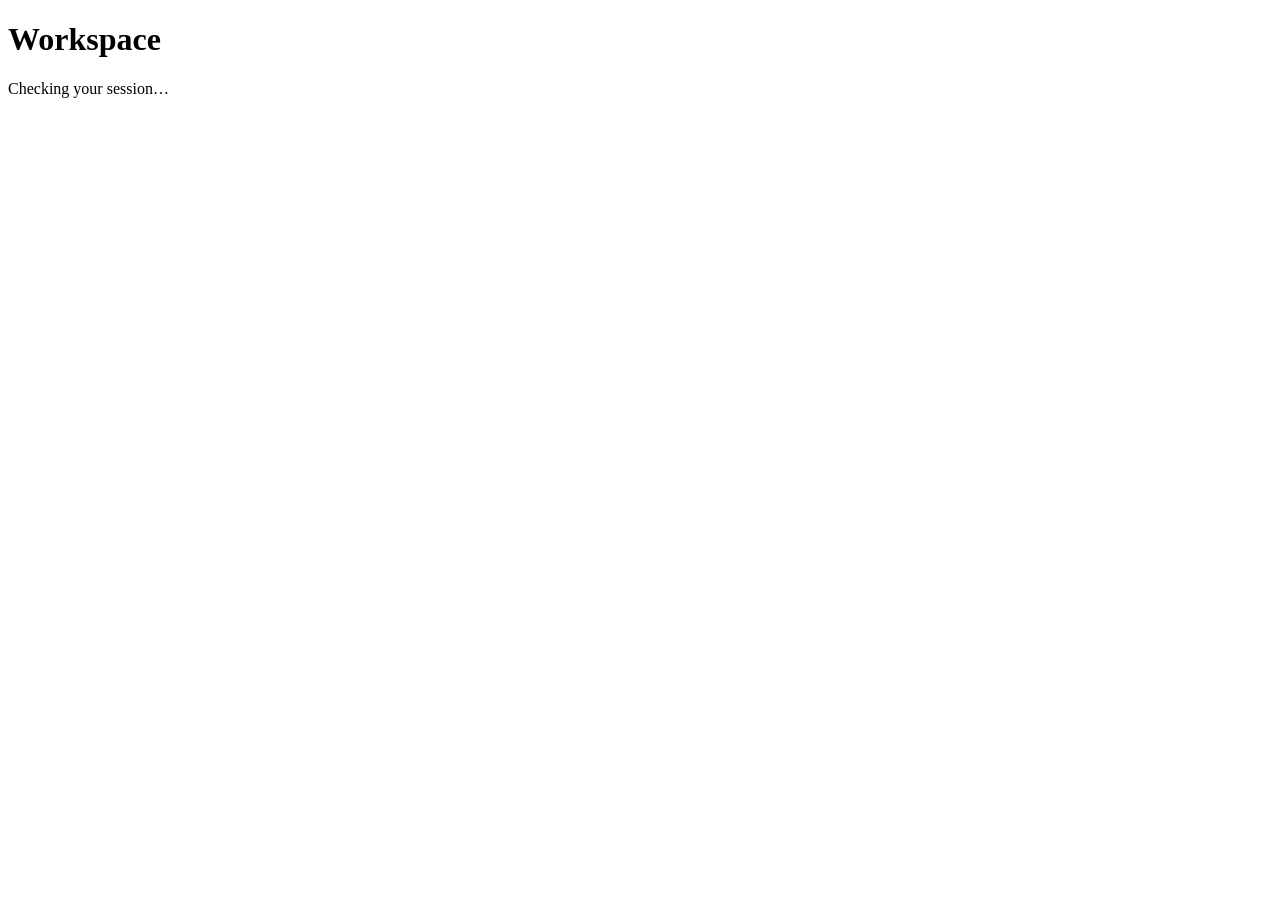
==== deploy/remote-workspace/accounts/web/index.html @ 163ef51f "Persist private workspace chats on U01 and continue them across clients" ====
<!doctype html>
<html lang="en">
  <head>
    <meta charset="utf-8" />
    <meta name="viewport" content="width=device-width, initial-scale=1" />
    <title>Kolmogor account</title>
    <link rel="stylesheet" href="/account.css" />
  </head>
  <body>
    <main>
      <header>
        <h1>Workspace</h1>
        <button id="logout" hidden>Sign out</button>
      </header>
      <p id="identity" role="status">Checking your session…</p>
      <a class="primary" id="login" href="/auth/google" hidden>Sign in with Google</a>
      <section id="workspace" hidden>
        <section id="chats" aria-label="Workspace chats">
          <header><h2 id="chat-heading">Chats</h2><div>
            <button id="all-chats" hidden>All chats</button>
            <button id="new-chat">New chat</button>
          </div></header>
          <div id="chat-index">
            <p id="chat-empty" hidden>No workspace chats yet.</p>
            <ul id="chat-list"></ul>
            <button id="more-chats" hidden>More chats</button>
          </div>
          <div id="conversation" hidden>
            <button id="older-turns" hidden>Earlier messages</button>
            <ol id="messages" aria-label="Conversation"></ol>
            <form id="chat-form">
              <label for="chat-input">Message Codex</label>
              <textarea id="chat-input" rows="3" required></textarea>
              <button class="primary" id="chat-send">Send</button>
            </form>
          </div>
          <p id="chat-status" role="status"></p>
        </section>
        <h2>Connections</h2>
        <button id="connect" class="primary">Connect all accounts</button>
        <p id="status" role="status"></p>
        <ul id="providers"></ul>
        <section id="instructions" hidden>
          <h2></h2>
          <p></p>
          <a id="authorize" target="_blank" rel="noopener noreferrer" hidden>Open sign-in page</a>
          <form hidden>
            <label>Authorization code<input type="password" autocomplete="off" required /></label
            ><button>Submit code</button>
          </form>
          <button id="skip" hidden>Skip this account</button>
        </section>
        <section id="viewer" hidden>
          <header>
            <h2>Workspace Chrome</h2>
            <button id="close-view">Close display</button>
          </header>
          <div id="screen"></div>
        </section>
      </section>
    </main>
    <script type="module" src="/account.js"></script>
  </body>
</html>
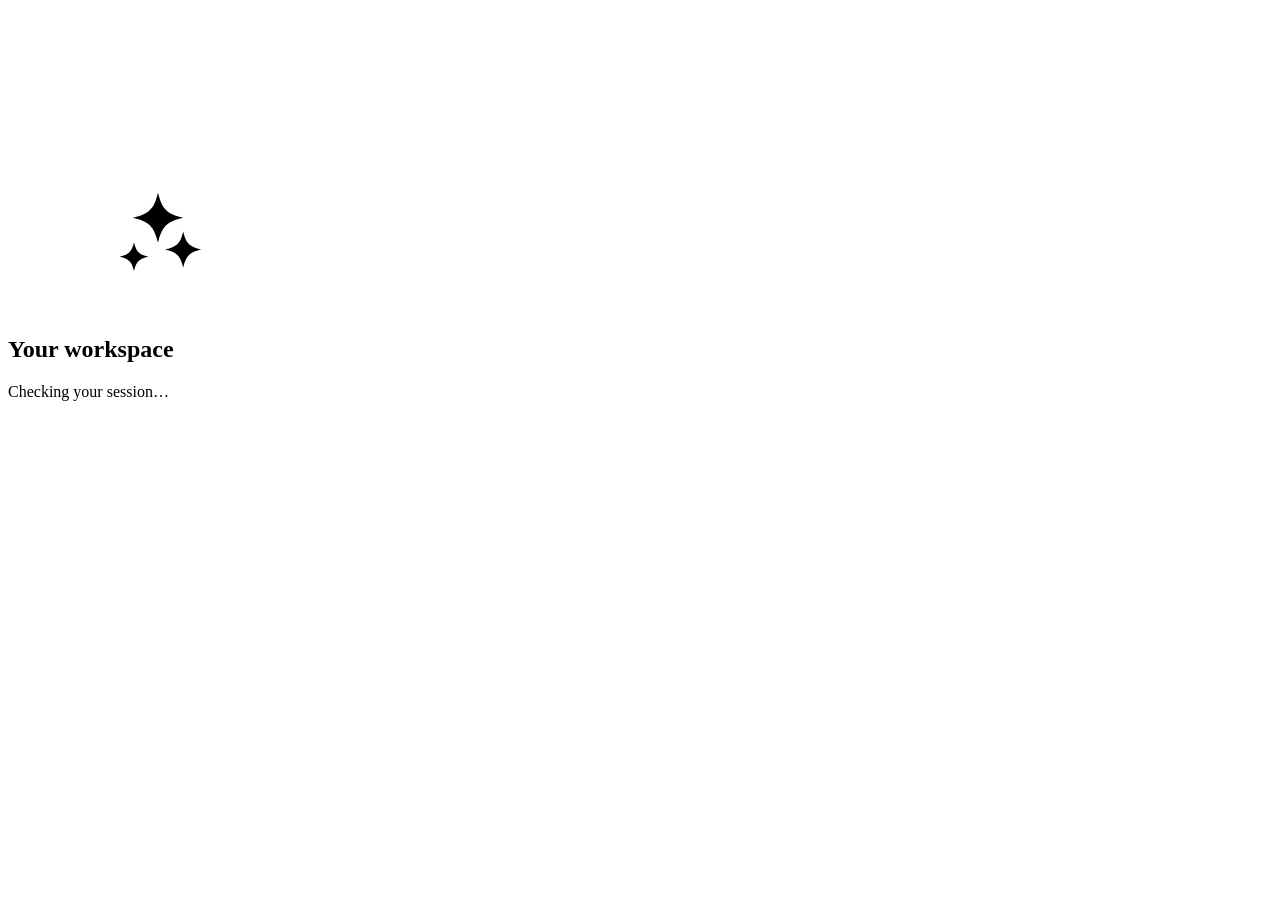
==== commit 5c7ae16e: "Give the mobile workspace dedicated chat and connection screens" ====
--- a/deploy/remote-workspace/accounts/web/index.html
+++ b/deploy/remote-workspace/accounts/web/index.html
@@ -2,62 +2,90 @@
 <html lang="en">
   <head>
     <meta charset="utf-8" />
-    <meta name="viewport" content="width=device-width, initial-scale=1" />
-    <title>Kolmogor account</title>
+    <meta name="viewport" content="width=device-width, initial-scale=1, viewport-fit=cover" />
+    <meta name="color-scheme" content="light dark" />
+    <title>Kolmogor workspace</title>
     <link rel="stylesheet" href="/account.css" />
   </head>
   <body>
+    <svg class="icons" aria-hidden="true" xmlns="http://www.w3.org/2000/svg">
+      <symbol id="i-chats" viewBox="0 0 24 24"><path d="M20.5 11.5a8 8 0 0 1-8.5 8 10 10 0 0 1-4-.85L3.5 20l1.25-4a7.5 7.5 0 0 1-1.25-4.5 8 8 0 0 1 8.5-8 8 8 0 0 1 8.5 8Z"/></symbol>
+      <symbol id="i-connect" viewBox="0 0 24 24"><path d="m10 14 4-4m-5 2-1.5 1.5a3.5 3.5 0 0 0 5 5l3-3a3.5 3.5 0 0 0 .5-4.3M15 12l1.5-1.5a3.5 3.5 0 0 0-5-5l-3 3a3.5 3.5 0 0 0-.5 4.3"/></symbol>
+      <symbol id="i-compose" viewBox="0 0 24 24"><path d="M12 5H6a2 2 0 0 0-2 2v11a2 2 0 0 0 2 2h11a2 2 0 0 0 2-2v-6M10 14l.7-3L18 3.7a1.6 1.6 0 0 1 2.3 2.3L13 13.3Z"/></symbol>
+      <symbol id="i-back" viewBox="0 0 24 24"><path d="m14.5 5-7 7 7 7"/></symbol>
+      <symbol id="i-next" viewBox="0 0 24 24"><path d="m9 6 6 6-6 6"/></symbol>
+      <symbol id="i-send" viewBox="0 0 24 24"><path d="M12 19V5m-6 6 6-6 6 6"/></symbol>
+      <symbol id="i-brand" viewBox="0 0 1024 1024"><g fill="currentColor" stroke="none"><path d="M512 208C537 319 573 355 684 380C573 405 537 441 512 552C487 441 451 405 340 380C451 355 487 319 512 208ZM684 474C702 554 728 580 808 598C728 616 702 642 684 722C666 642 640 616 560 598C640 580 666 554 684 474ZM348 548C362 611 383 632 446 646C383 660 362 681 348 744C334 681 313 660 250 646C313 632 334 611 348 548Z"/></g></symbol>
+    </svg>
     <main>
-      <header>
-        <h1>Workspace</h1>
-        <button id="logout" hidden>Sign out</button>
-      </header>
-      <p id="identity" role="status">Checking your session…</p>
-      <a class="primary" id="login" href="/auth/google" hidden>Sign in with Google</a>
-      <section id="workspace" hidden>
-        <section id="chats" aria-label="Workspace chats">
-          <header><h2 id="chat-heading">Chats</h2><div>
-            <button id="all-chats" hidden>All chats</button>
-            <button id="new-chat">New chat</button>
-          </div></header>
-          <div id="chat-index">
-            <p id="chat-empty" hidden>No workspace chats yet.</p>
+      <section id="entry">
+        <svg class="brand" aria-hidden="true"><use href="#i-brand"/></svg>
+        <h1>Your workspace</h1>
+        <p id="entry-status" role="status">Checking your session…</p>
+        <a class="primary" id="login" href="/auth/google" hidden>Sign in with Google</a>
+      </section>
+      <div id="workspace" hidden>
+        <section id="chats" aria-labelledby="chat-heading">
+          <header class="screen-heading">
+            <button class="icon-button" id="all-chats" aria-label="All chats" hidden><svg aria-hidden="true"><use href="#i-back"/></svg></button>
+            <h1 id="chat-heading" tabindex="-1">Chats</h1>
+            <button class="icon-button compose" id="new-chat" aria-label="New chat" title="New chat"><svg aria-hidden="true"><use href="#i-compose"/></svg></button>
+          </header>
+          <div id="chat-index" class="scroll-area">
+            <div id="chat-empty" class="empty" hidden>
+              <svg class="brand" aria-hidden="true"><use href="#i-chats"/></svg>
+              <h2>No chats yet</h2>
+              <button id="first-chat" class="primary">Start a chat</button>
+            </div>
             <ul id="chat-list"></ul>
-            <button id="more-chats" hidden>More chats</button>
+            <button class="text-button" id="more-chats" hidden>More chats</button>
           </div>
-          <div id="conversation" hidden>
-            <button id="older-turns" hidden>Earlier messages</button>
-            <ol id="messages" aria-label="Conversation"></ol>
-            <form id="chat-form">
-              <label for="chat-input">Message Codex</label>
-              <textarea id="chat-input" rows="3" required></textarea>
-              <button class="primary" id="chat-send">Send</button>
-            </form>
+          <div id="conversation" class="scroll-area" hidden>
+            <div class="reading-column">
+              <button class="text-button" id="older-turns" hidden>Earlier messages</button>
+              <div id="draft-greeting" class="empty" hidden>
+                <svg class="brand" aria-hidden="true"><use href="#i-brand"/></svg>
+                <h2>Kolmogor will take care of it.</h2>
+              </div>
+              <ol id="messages" aria-label="Conversation"></ol>
+            </div>
           </div>
           <p id="chat-status" role="status"></p>
+          <form id="chat-form" hidden>
+            <div class="composer">
+              <label class="sr-only" for="chat-input">Message Codex</label>
+              <textarea id="chat-input" placeholder="Message Codex" rows="1" required></textarea>
+              <button id="chat-send" aria-label="Send" title="Send"><svg aria-hidden="true"><use href="#i-send"/></svg></button>
+            </div>
+          </form>
         </section>
-        <h2>Connections</h2>
-        <button id="connect" class="primary">Connect all accounts</button>
-        <p id="status" role="status"></p>
-        <ul id="providers"></ul>
-        <section id="instructions" hidden>
-          <h2></h2>
-          <p></p>
-          <a id="authorize" target="_blank" rel="noopener noreferrer" hidden>Open sign-in page</a>
-          <form hidden>
-            <label>Authorization code<input type="password" autocomplete="off" required /></label
-            ><button>Submit code</button>
-          </form>
-          <button id="skip" hidden>Skip this account</button>
+        <section id="connections" class="scroll-area" aria-labelledby="connections-title" hidden>
+          <header class="screen-heading"><h1 id="connections-title" tabindex="-1">Connections</h1></header>
+          <div class="settings-content">
+            <button id="connect" class="primary">Connect all accounts</button>
+            <p id="status" role="status"></p>
+            <p id="provider-health" role="status">Checking connections…</p>
+            <ul id="providers" aria-label="Providers"></ul>
+            <section id="instructions" hidden>
+              <h2></h2><p></p>
+              <a id="authorize" target="_blank" rel="noopener noreferrer" hidden>Open sign-in page</a>
+              <form hidden><label>Authorization code<input type="password" autocomplete="off" required /></label>
+                <button>Submit code</button>
+              </form>
+              <button class="text-button" id="skip" hidden>Skip this account</button>
+            </section>
+            <section id="viewer" hidden>
+              <header><h2>Workspace Chrome</h2><button id="close-view">Close display</button></header>
+              <div id="screen"></div>
+            </section>
+            <div class="account-row"><div><h2>Account</h2><p id="identity"></p></div><button id="logout">Sign out</button></div>
+          </div>
         </section>
-        <section id="viewer" hidden>
-          <header>
-            <h2>Workspace Chrome</h2>
-            <button id="close-view">Close display</button>
-          </header>
-          <div id="screen"></div>
-        </section>
-      </section>
+        <nav id="destinations" aria-label="Workspace">
+          <button id="nav-chats" aria-current="page"><svg aria-hidden="true"><use href="#i-chats"/></svg>Chats</button>
+          <button id="nav-connections"><svg aria-hidden="true"><use href="#i-connect"/></svg>Connections</button>
+        </nav>
+      </div>
     </main>
     <script type="module" src="/account.js"></script>
   </body>
